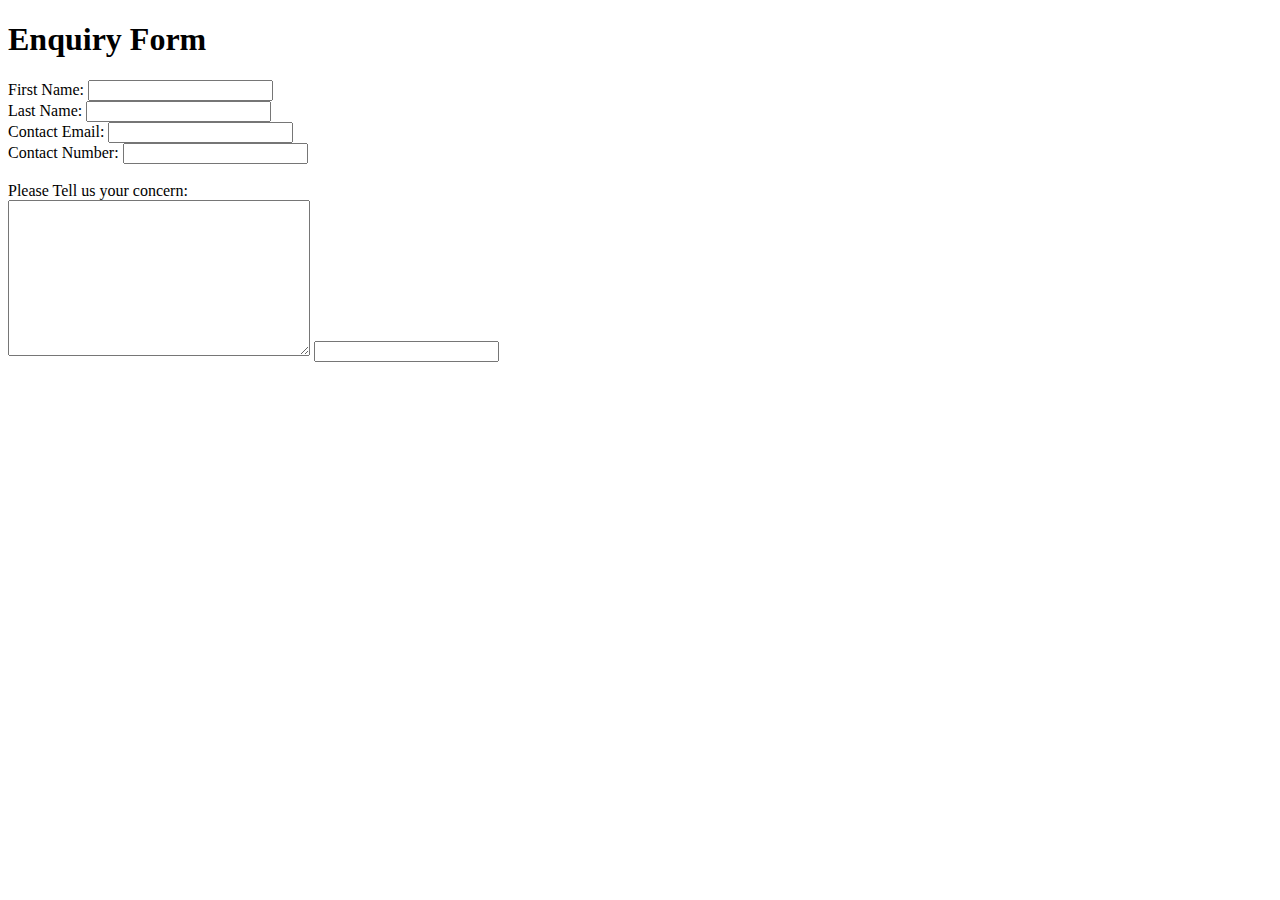
==== enquiry.html @ af63f495 "Adding files till now" ====
<!DOCTYPE html>
<html lang="en">
<head>
    <title>Enquiry page</title>
</head>
<body>
    <h1>Enquiry Form</h1>
    <form>
        First Name:
        <input type="name"><br>
        Last Name:
        <input type="name"><br>
        Contact Email:
        <input type="email"><br>
        Contact Number:
        <input type="number"><br><br>
        Please Tell us your concern:<br>
        <textarea rows="10" cols="35"></textarea>
        <input 
    </form>
    
</body>
</html>
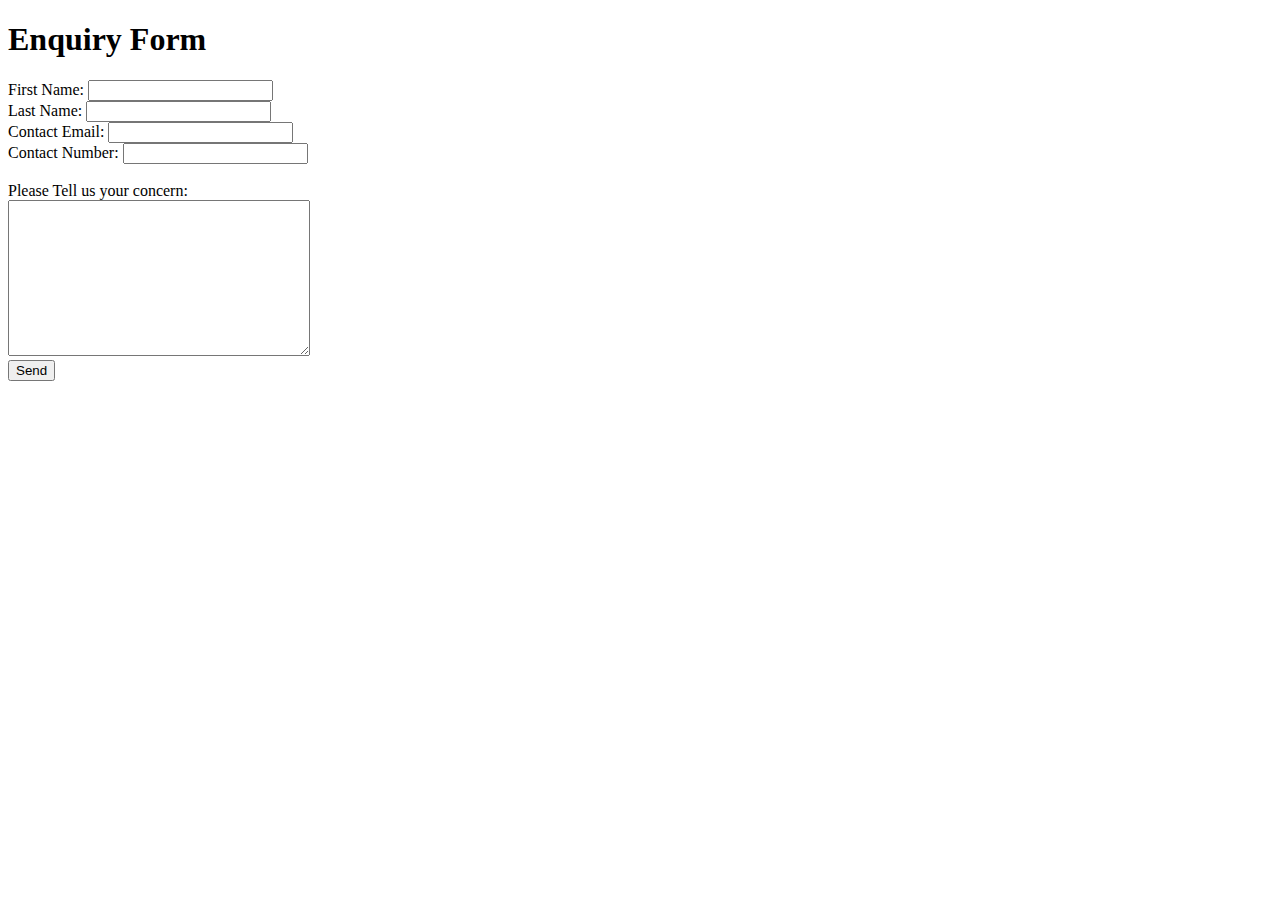
==== commit 91e8c8c1: "Adding submit button to the page" ====
--- a/enquiry.html
+++ b/enquiry.html
@@ -16,7 +16,8 @@
         <input type="number"><br><br>
         Please Tell us your concern:<br>
         <textarea rows="10" cols="35"></textarea>
-        <input 
+        <br>
+        <input type="submit" value="Send">
     </form>
     
 </body>
